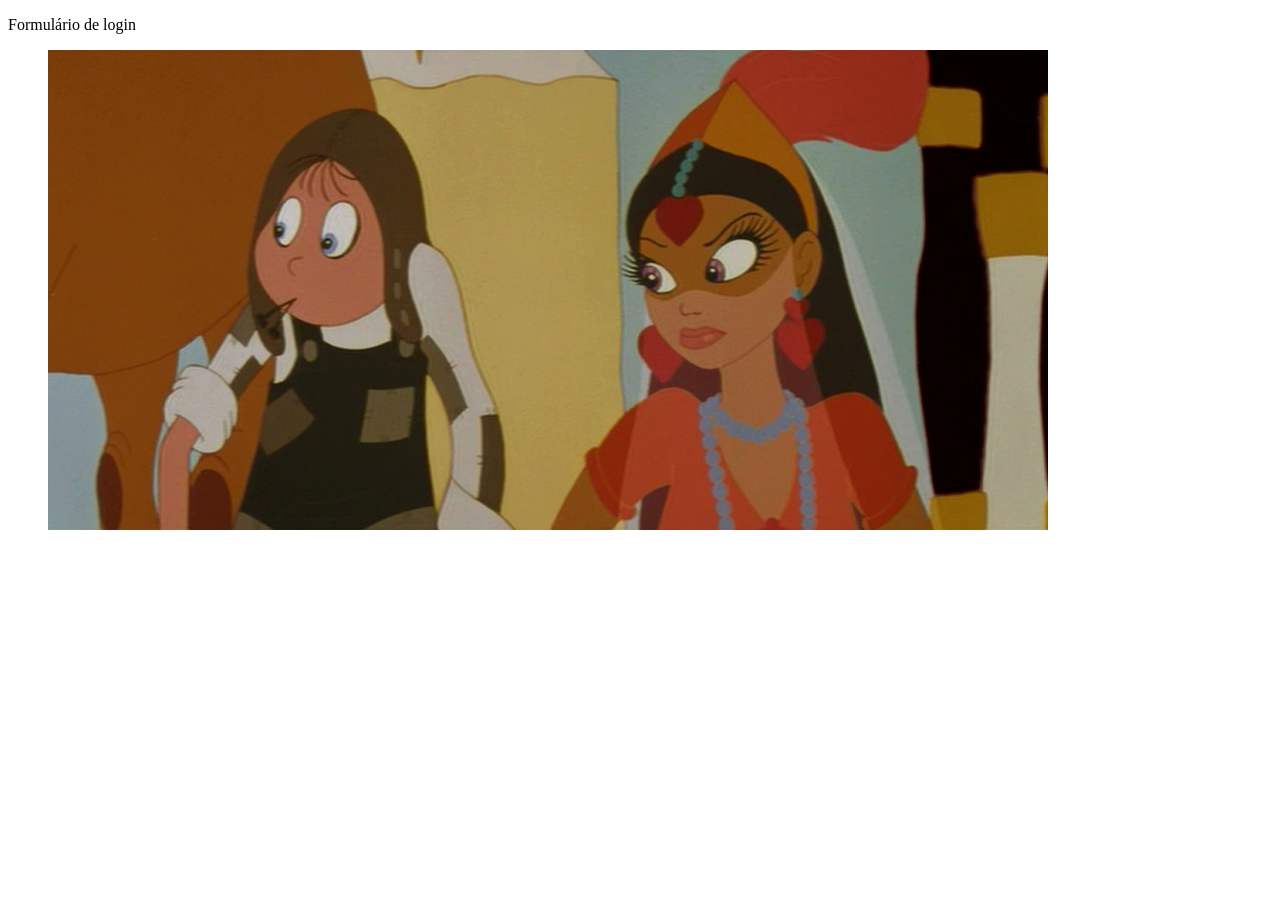
==== index.html @ c07b016e "feat: Estrutura inicial" ====
<!DOCTYPE html>
<html lang="pt-br">
<head>
    <meta charset="UTF-8">
    <meta name="viewport" content="width=device-width, initial-scale=1.0">
    <link rel="shortcut" href="src/images/Tack.jpg">
    <title>Primeiros Passos</title>
</head>
<body>
    <p>Formulário de login</p>
    <figure>
        <img src="src/images/tack and yumyum.jpg" alt="...">
    </figure>
</body>
</html>
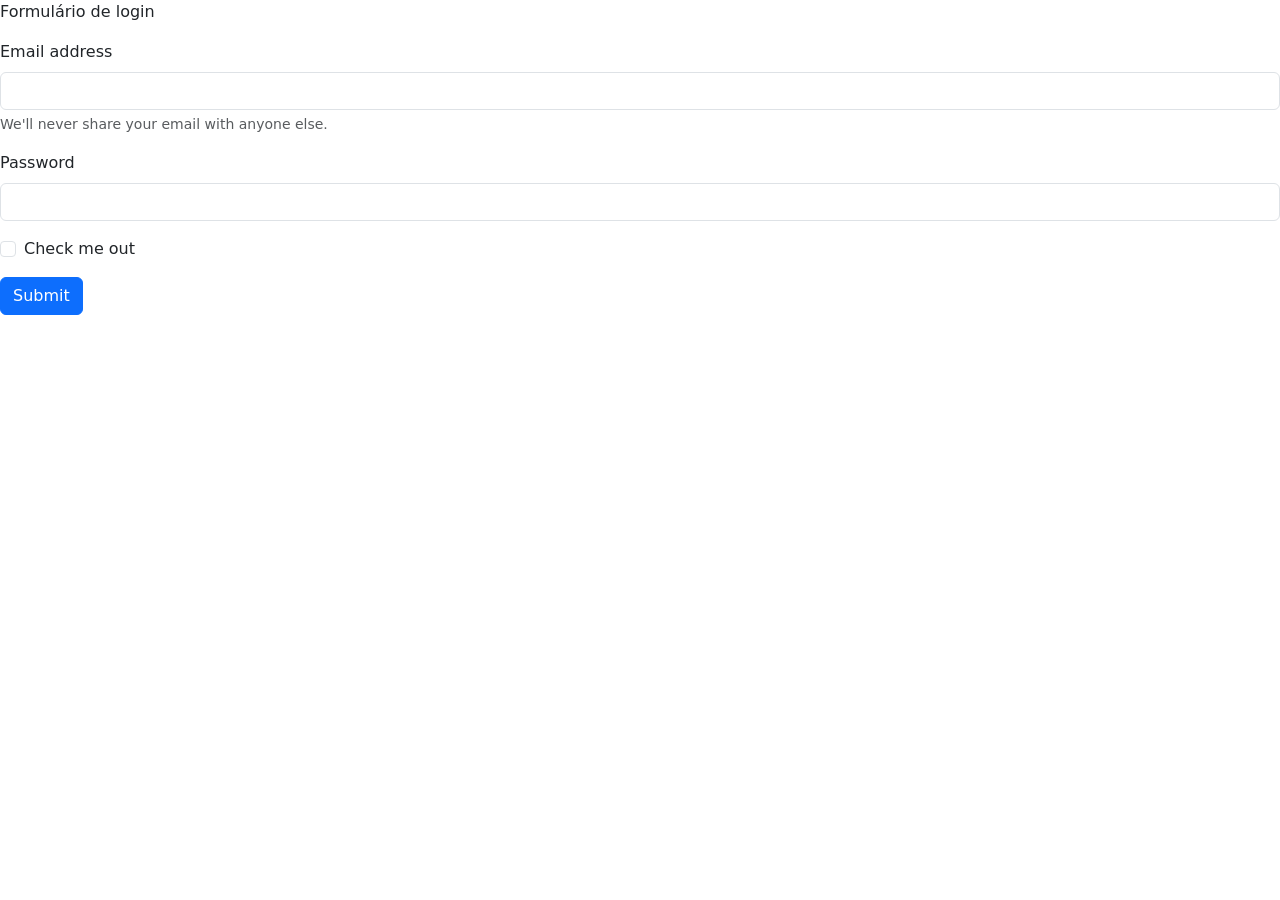
==== commit 0d719806: "feat: Página de login" ====
--- a/index.html
+++ b/index.html
@@ -1,15 +1,36 @@
 <!DOCTYPE html>
 <html lang="pt-br">
+
 <head>
     <meta charset="UTF-8">
     <meta name="viewport" content="width=device-width, initial-scale=1.0">
+    <link rel="cleart" href="">
+    <link href="https://cdn.jsdelivr.net/npm/bootstrap@5.3.8/dist/css/bootstrap.min.css" rel="stylesheet"
+        integrity="sha384-sRIl4kxILFvY47J16cr9ZwB07vP4J8+LH7qKQnuqkuIAvNWLzeN8tE5YBujZqJLB" crossorigin="anonymous">
     <link rel="shortcut" href="src/images/Tack.jpg">
+
     <title>Primeiros Passos</title>
 </head>
+
 <body>
     <p>Formulário de login</p>
-    <figure>
-        <img src="src/images/tack and yumyum.jpg" alt="...">
+    <form>
+        <div class="mb-3">
+            <label for="exampleInputEmail1" class="form-label">Email address</label>
+            <input type="email" class="form-control" id="exampleInputEmail1" aria-describedby="emailHelp">
+            <div id="emailHelp" class="form-text">We'll never share your email with anyone else.</div>
+        </div>
+        <div class="mb-3">
+            <label for="exampleInputPassword1" class="form-label">Password</label>
+            <input type="password" class="form-control" id="exampleInputPassword1">
+        </div>
+        <div class="mb-3 form-check">
+            <input type="checkbox" class="form-check-input" id="exampleCheck1">
+            <label class="form-check-label" for="exampleCheck1">Check me out</label>
+        </div>
+        <button type="submit" class="btn btn-primary">Submit</button>
+    </form>
     </figure>
 </body>
+
 </html>
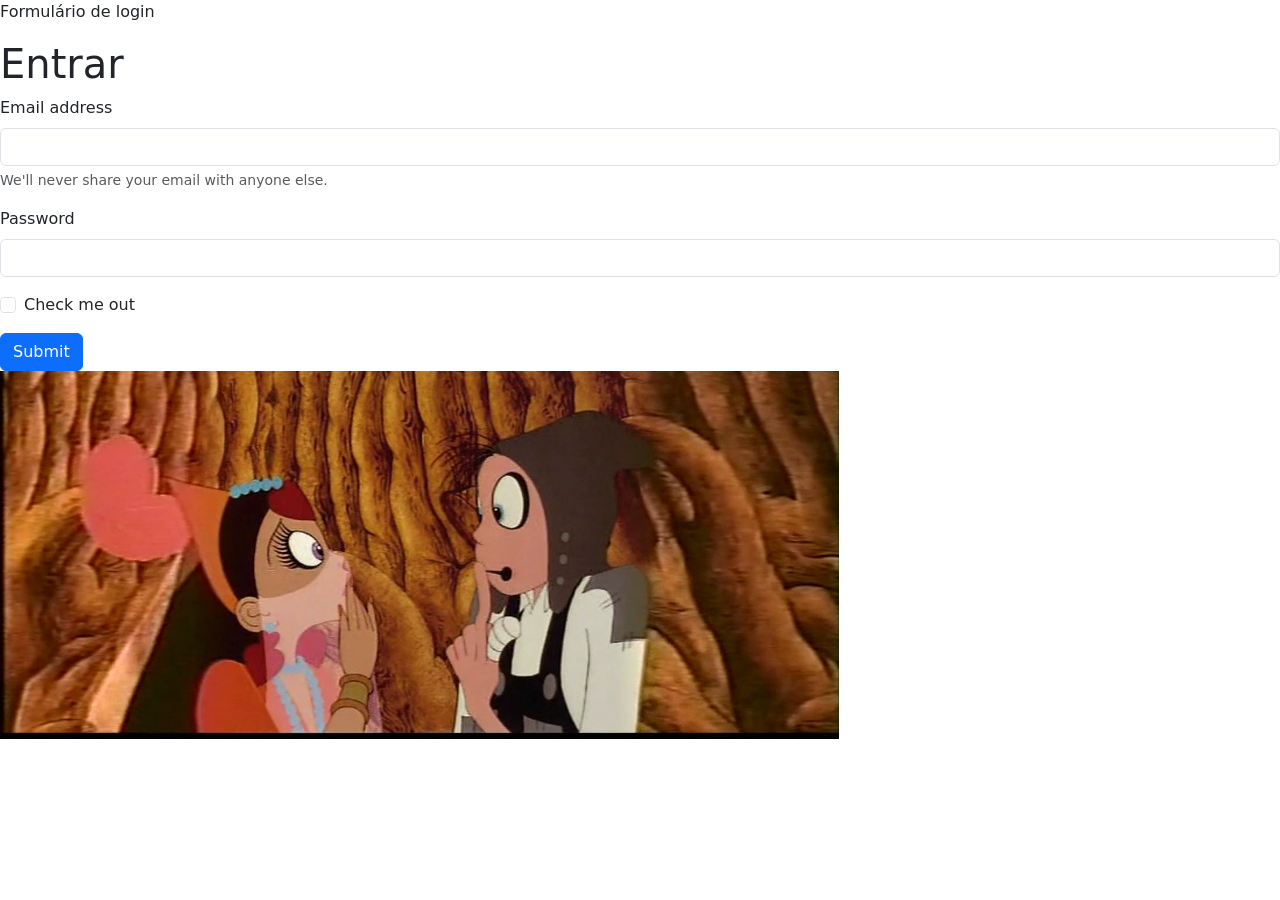
==== commit 163dc076: "feat: Registro de Usuário" ====
--- a/index.html
+++ b/index.html
@@ -7,13 +7,14 @@
     <link rel="cleart" href="">
     <link href="https://cdn.jsdelivr.net/npm/bootstrap@5.3.8/dist/css/bootstrap.min.css" rel="stylesheet"
         integrity="sha384-sRIl4kxILFvY47J16cr9ZwB07vP4J8+LH7qKQnuqkuIAvNWLzeN8tE5YBujZqJLB" crossorigin="anonymous">
-    <link rel="shortcut" href="src/images/Tack.jpg">
+    <link rel="shortcut" href="src/css/global.css">
 
     <title>Primeiros Passos</title>
 </head>
 
 <body>
     <p>Formulário de login</p>
+    <h1>Entrar</h1>
     <form>
         <div class="mb-3">
             <label for="exampleInputEmail1" class="form-label">Email address</label>
@@ -30,6 +31,8 @@
         </div>
         <button type="submit" class="btn btn-primary">Submit</button>
     </form>
+    <figure>
+        <img src="src/images/Tack.jpg" alt="..">
     </figure>
 </body>
 
--- a/src/css/global.css
+++ b/src/css/global.css
@@ -0,0 +1,13 @@
+* {
+    margin: 0;
+    padding: 0;
+    box-sizing: border-box;
+}
+
+body {
+    background-color: black;
+    display: flex;
+    justify-content: center;
+    align-items: center;
+    height: 100vh;
+}
